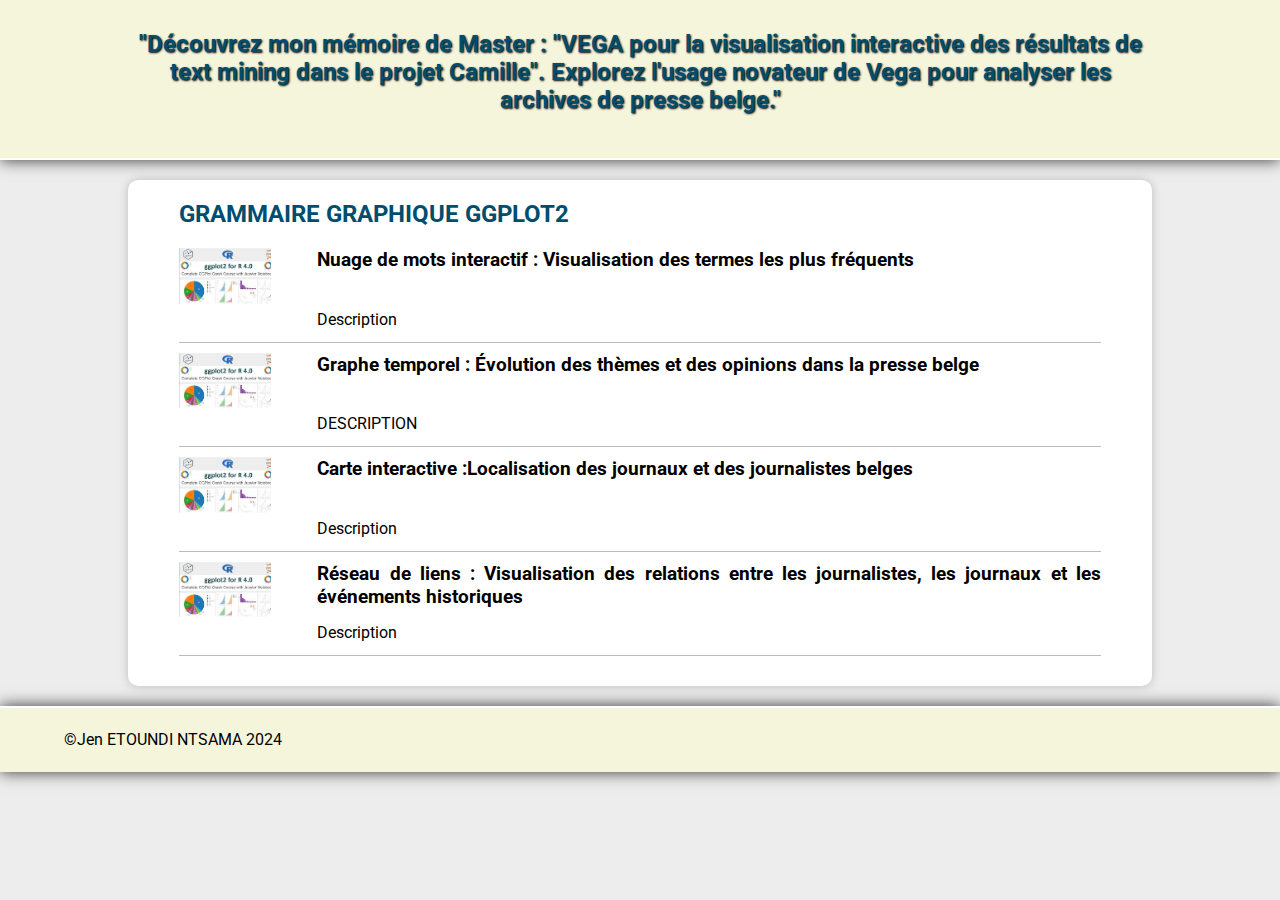
==== ggplot2NPC.html @ 5ec7cfa1 "Create ggplot2NPC.html" ====
<!DOCTYPE html>
<html>
<head>
    <title>Graphiques : Donnez vie à nos données avec Vega et GGPLOT2.</title>
    <meta charset="utf-8">
    <meta name="viewport"
          content="width=device-width, initial-scale=1, user-scalable=no">
    <link rel="stylesheet" href="style.css">
    <link rel="preconnect" href="https://fonts.gstatic.com">
    <link href="https://fonts.googleapis.com/css2?family=Roboto&display=swap" rel="stylesheet">
    <link rel="stylesheet" href="https://cdnjs.cloudflare.com/ajax/libs/font-awesome/4.7.0/css/font-awesome.min.css">
</head>
<body>
    <header>
        <h1 style="text-align:center">"Découvrez mon mémoire de Master : "VEGA pour la visualisation interactive des résultats de text mining dans le projet Camille". Explorez l'usage novateur de Vega pour analyser les archives de presse belge."</h1>       
    </header>
    
    <section>
        <h2>GRAMMAIRE GRAPHIQUE GGPLOT2</h2>
        <div class="exp">
            <div class="exp-logo">
                <a href="#"><img src="Ggplot2.png" alt=""></a>
            </div>
            <div class="exp-info">
                <h3>Nuage de mots interactif : Visualisation des termes les plus fréquents</h3>
            </div>
            <div class="exp-desc">
                <p>Description </p>
            </div>
        </div>
      
	<div class="exp">
            <div class="exp-logo">
               <a href="#"><img src="Ggplot2.png" alt=""></a>
            </div>
            <div class="exp-info">
                <h3>Graphe temporel : Évolution des thèmes et des opinions dans la presse belge</h3>
            </div>
            <div class="exp-desc">
                <p>DESCRIPTION</p>
            </div>
        </div>
        <div class="exp">
            <div class="exp-logo">
                <a href="#"><img src="Ggplot2.png" alt=""></a>
            </div>
            <div class="exp-info">
                <h3>Carte interactive :Localisation des journaux et des journalistes belges</h3>
              </div>
            <div class="exp-desc">
                <p>Description </p>
            </div>
        </div>
	      <div class="exp">
            <div class="exp-logo">
                <a href="#"><img src="Ggplot2.png" alt=""></a>
            </div>
            <div class="exp-info">
                <h3>Réseau de liens : Visualisation des relations entre les journalistes, les journaux et les événements historiques</h3>
              </div>
            <div class="exp-desc">
                <p>Description </p>
            </div>
        </div>
    </section>
    
    <footer>
        <p>©Jen ETOUNDI NTSAMA 2024</p>
    </footer>
</body>
</html>
---- style.css ----
/*STYLES GENERAUX*/
*{
    font-family: Roboto, sans-serif;
    padding: 0px;
    margin: 0px;
    text-align: justify;
    box-sizing: border-box;
}
body{
    background: #ededed;
}
p{
    font-size: 1em;
    line-height: 1.5em;
}
a{
    text-decoration: none;
    color: #000;
}

/*HEADER & FOOTER*/
header, footer{
    width: 100%;
    background-repeat: no-repeat;
    padding: 20px 0px;
    background: #F5F5DC;
    box-shadow: 0px 0px 15px #333;
    background-size: cover;
    background-position: center;
}
header{
    border-bottom: 2px solid #fff;
    height: 160px;
	text-align: center;

}
header h1, header h2{
    color: #004d6d;
    font-size: 1.5em;
    width: 90%;
    margin: 10px auto;
    text-shadow: 1px 1px 2px #000;
}

h2 {
  color :  #004d6d;
}

/* Style all font awesome icons */
.fa {
  padding: 10px;
  font-size: 28px;
  width: 40px;
  text-align: center;
  text-decoration: none;
}

/* Add a hover effect if you want */
.fa:hover {
  opacity: 0.7;
}

/* Set a specific color for each brand */

/* Facebook */
.fa-facebook {
  background: #3B5998;
  color: white;
}

/* Twitter */
.fa-twitter {
  background: #55ACEE;
  color: white;
}
/* LinkedIn */
.fa-linkedin {
  background: #007bb5;
  color: white;
}
/* YouTube */

.fa-youtube {
  background: #bb0000;
  color: white;
}

footer{
    border-top: 2px solid #fff;
}
footer p{
    width: 90%;
    margin: 0 auto;
    color: black;
    text-align: left;
}
footer a{
    color: #fff;
}

/*SECTIONS*/
section{
    display: flex; 
    flex-flow: row wrap;
    justify-content: center;
    width: 100%;
    padding-bottom: 20px;
    margin: 20px auto;
    box-shadow: 0px 0px 10px #bbb;
    background-color: #fff;
    border-radius: 10px;
}

section h2{
    margin: 20px 0;
    width: 90%;
}
section > div{
    width: 90%;
}

/*SECTION INFOS*/
.photo{
    text-align: center;
}
.photo img{
    width: 150px;
    height: 150px;
    border: 3px solid #fff;
    box-shadow: 0px 0px 10px #777;
    border-radius: 50%;
    margin-top: -100px;
}
.prez{
    border-bottom: 2px dashed #ccc;
}
.prez a{
    display: block;
    text-align: center;
    padding: 10px;
    margin: 10px auto 30px auto;
    color: #fff;
    background-color: #fbc931;
    box-shadow: 0px 0px 10px #ccc;
    border-radius: 5px;
}
.contact-flex{
    display: flex;
    flex-flow: row wrap;
    align-items: center;
}
.contact-flex p:first-child{
    flex: 0 0 40%;
}
.contact-flex p:last-child{
    flex: 0 0 60%;
}
.social{
    display: flex;
    justify-content: space-around;
    margin: 15px auto 0px auto;
}


/*SECTION EXP ET FORMATION*/
.exp{
    display: flex;
    flex-flow: row wrap;
    border-bottom: 1px solid #bbb;
    padding-bottom: 10px;
    margin-bottom: 10px;
}
.exp-info{
    display: flex;
    flex-flow: column wrap;
}
.exp-logo{
    flex: 0 0 25%;
    max-width: 100px;
}
.exp-info{
    flex: 0 0 70%;
    margin-left: auto;
}
.exp img{
    width: 100%;
}
.exp h3{
    font-size:  1.2em;
}
.exp h4{
    font-size:  1em;
    font-weight: normal;
}

/*SECTION COMPETENCES*/
.h3gauche{
    width: 90%;
}
.comp{
    display:flex;
    flex-flow: row wrap;
    margin-bottom: 10px;
}
.comp p{
    flex: 0 0 40%;
}
.conteneur-barre{
    flex: 0 0 60%;
    border-radius: 5px;
    background-color: grey;
    border-bottom: 1px ridge grey;
}
.barre{
    display: block;
    height: 100%;
    border-top-left-radius: 5px;
    border-bottom-left-radius: 5px;
}
.c85{
    width: 85%;
    background-color: #004d6d;
}
.c90{
    width: 90%;
    background-color: #004d6d;
}
.c95{
    width: 95%;
    background-color: #004d6d;
}
.c100{
    width: 100%;
    background-color: #004d6d;
    border-radius: 5px;
}
.comp2{
    display: flex;
    flex-flow: row wrap;
    justify-content: space-between;
}
.conteneur-barre2{
    flex: 0 0 100%;
    height: 0.5em;
    margin-bottom: 0.25em;
    border-radius: 5px;
    background-color: grey;
}

/*SECTION INTERETS*/
.interet{
    flex: 0 1 50%;
    display: flex;
    flex-flow: column wrap;
    align-items: center;
    margin-bottom: 20px;
}
.interet img{
    width: 80px;
    height: 80px;
    border-radius: 50%;
    box-shadow: 0px 0px 15px #555;
}

/*VERSION BUREAU DU CV*/
@media screen and (min-width: 980px){
    section{
        width: 80%;
        box-shadow: 0px 0px 10px #bbb;
    }
    a:hover{
        color: #fbc931;
    }
    header h1, header h2 {
        width: 80%;
    }
    .prez, .contact{
        flex: 0 0 45%;
    }
    .prez{
        border-bottom: none;
        border-right: 2px solid #ccc;
        padding-right: 20px;
        margin-left: auto;
    }
    .contact{
        padding-left: 20px;
        margin-right: auto;
    }
    .prez a{
        border: 2px solid transparent;
    }
    .prez a:hover{
        color: #fbc931;
        background-color: #fff;
        border: 2px solid #fbc931;
        box-shadow: 0px 0px 20px #666;
    }
    .exp-logo{
        flex: 0 0 10%;
    }
    .exp-info, .exp-desc{
        flex: 0 0 85%;
        margin-left: auto;
    }
    .interet{
        flex: 0 1 25%;
    }
}


Resources
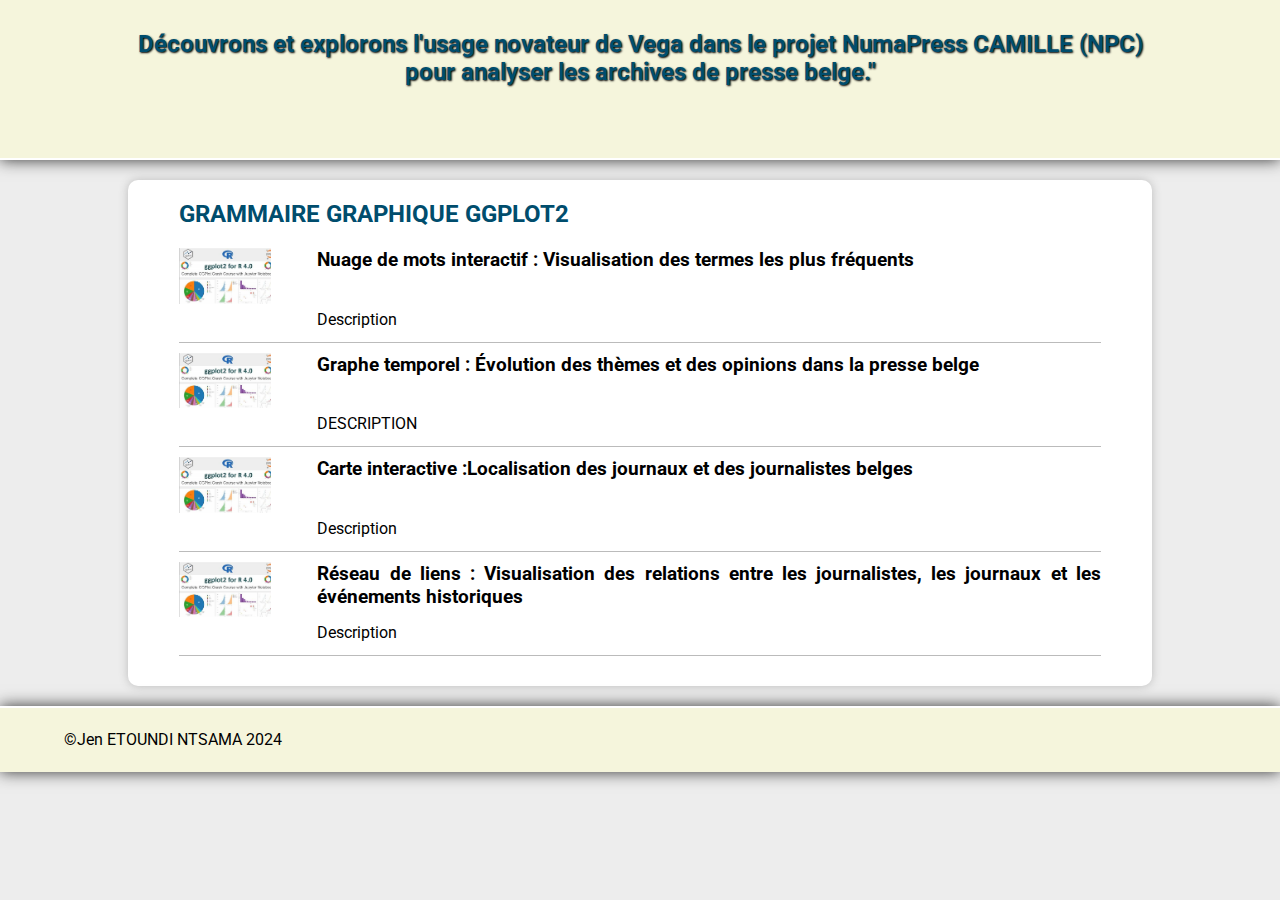
==== commit 6ac58f69: "Update ggplot2NPC.html" ====
--- a/ggplot2NPC.html
+++ b/ggplot2NPC.html
@@ -12,7 +12,7 @@
 </head>
 <body>
     <header>
-        <h1 style="text-align:center">"Découvrez mon mémoire de Master : "VEGA pour la visualisation interactive des résultats de text mining dans le projet Camille". Explorez l'usage novateur de Vega pour analyser les archives de presse belge."</h1>       
+         <h1 style="text-align:center">Découvrons et explorons l'usage novateur de Vega dans le projet NumaPress CAMILLE (NPC) pour analyser les archives de presse belge."</h1>       
     </header>
     
     <section>
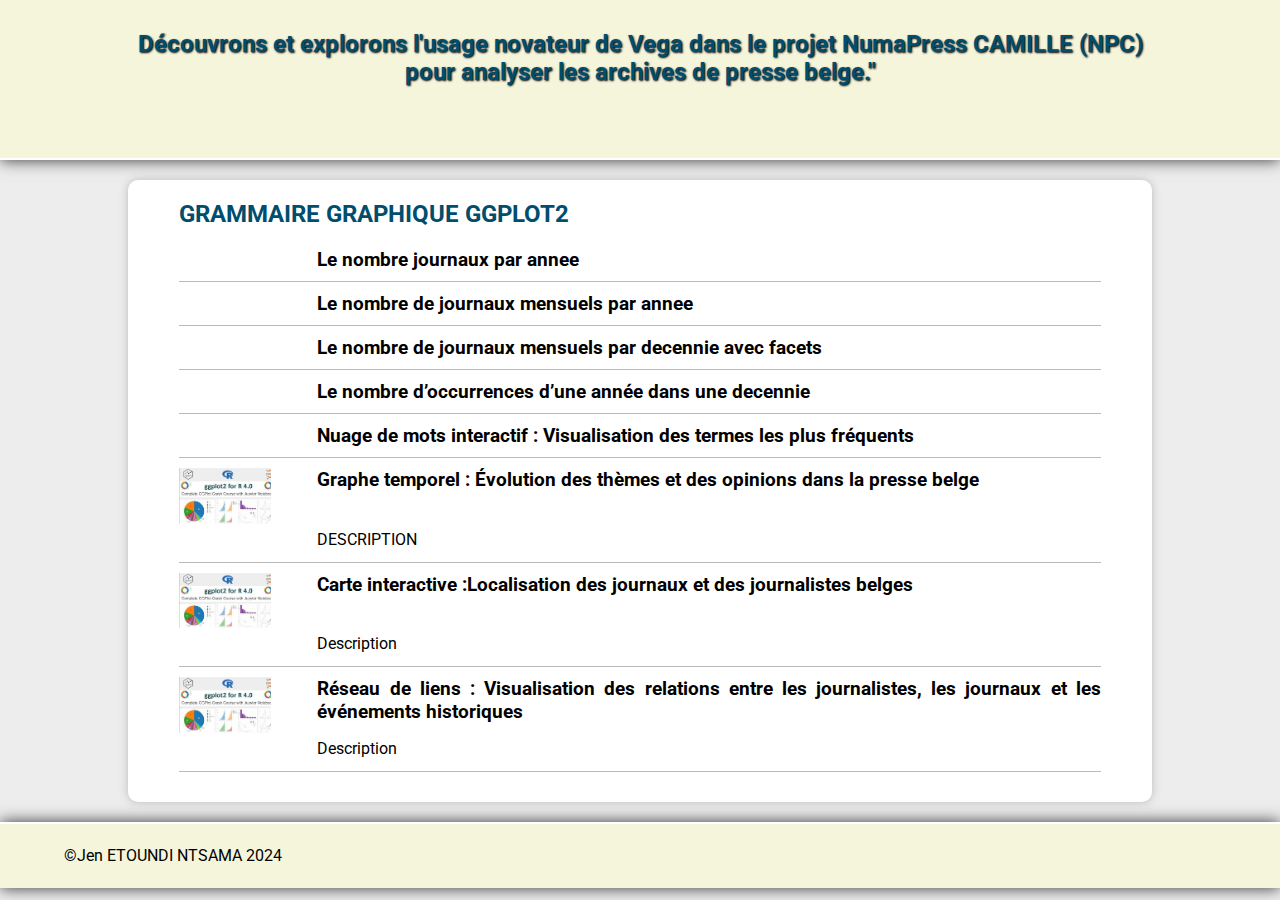
==== commit e39e5c53: "Update ggplot2NPC.html" ====
--- a/ggplot2NPC.html
+++ b/ggplot2NPC.html
@@ -17,18 +17,74 @@
     
     <section>
         <h2>GRAMMAIRE GRAPHIQUE GGPLOT2</h2>
-        <div class="exp">
-            <div class="exp-logo">
-                <a href="#"><img src="Ggplot2.png" alt=""></a>
+         <div class="exp">
+	            <div class="exp-logo">
+
+	            </div>
+	            <div class="exp-info">
+	                <h3>Le nombre journaux par annee </h3>
+               
+	            </div>
+	            <div class="exp-desc">
+	                <p>		
+				
+			</p>
+	            </div>
             </div>
-            <div class="exp-info">
-                <h3>Nuage de mots interactif : Visualisation des termes les plus fréquents</h3>
+	                <div class="exp">
+	            <div class="exp-logo">
+
+	            </div>
+	            <div class="exp-info">
+                        <h3>  Le nombre de journaux mensuels par annee</h3>	
+	            </div>
+	            <div class="exp-desc">
+	                <p>		
+				
+			</p>
+	            </div>
             </div>
-            <div class="exp-desc">
-                <p>Description </p>
+	            <div class="exp">
+	            <div class="exp-logo">
+
+	            </div>
+	            <div class="exp-info">	              
+			<h3> Le nombre de journaux mensuels par decennie avec facets</h3>	
+	            </div>
+	            <div class="exp-desc">
+	                <p>		
+				
+			</p>
+	            </div>
+            </div>	
+
+	                <div class="exp">
+	            <div class="exp-logo">
+
+	            </div>
+	            <div class="exp-info">
+			<h3>Le nombre d’occurrences d’une année dans une decennie</h3>				
+	            </div>
+	            <div class="exp-desc">
+	                <p>		
+				
+			</p>
+	            </div>
             </div>
-        </div>
-      
+	                <div class="exp">
+	            <div class="exp-logo">
+
+	            </div>
+	            <div class="exp-info">
+	             	<h3> Nuage de mots interactif : Visualisation des termes les plus fréquents </h3>	
+			
+	            </div>
+	            <div class="exp-desc">
+	                <p>		
+				
+			</p>
+	            </div>
+            </div>
 	<div class="exp">
             <div class="exp-logo">
                <a href="#"><img src="Ggplot2.png" alt=""></a>
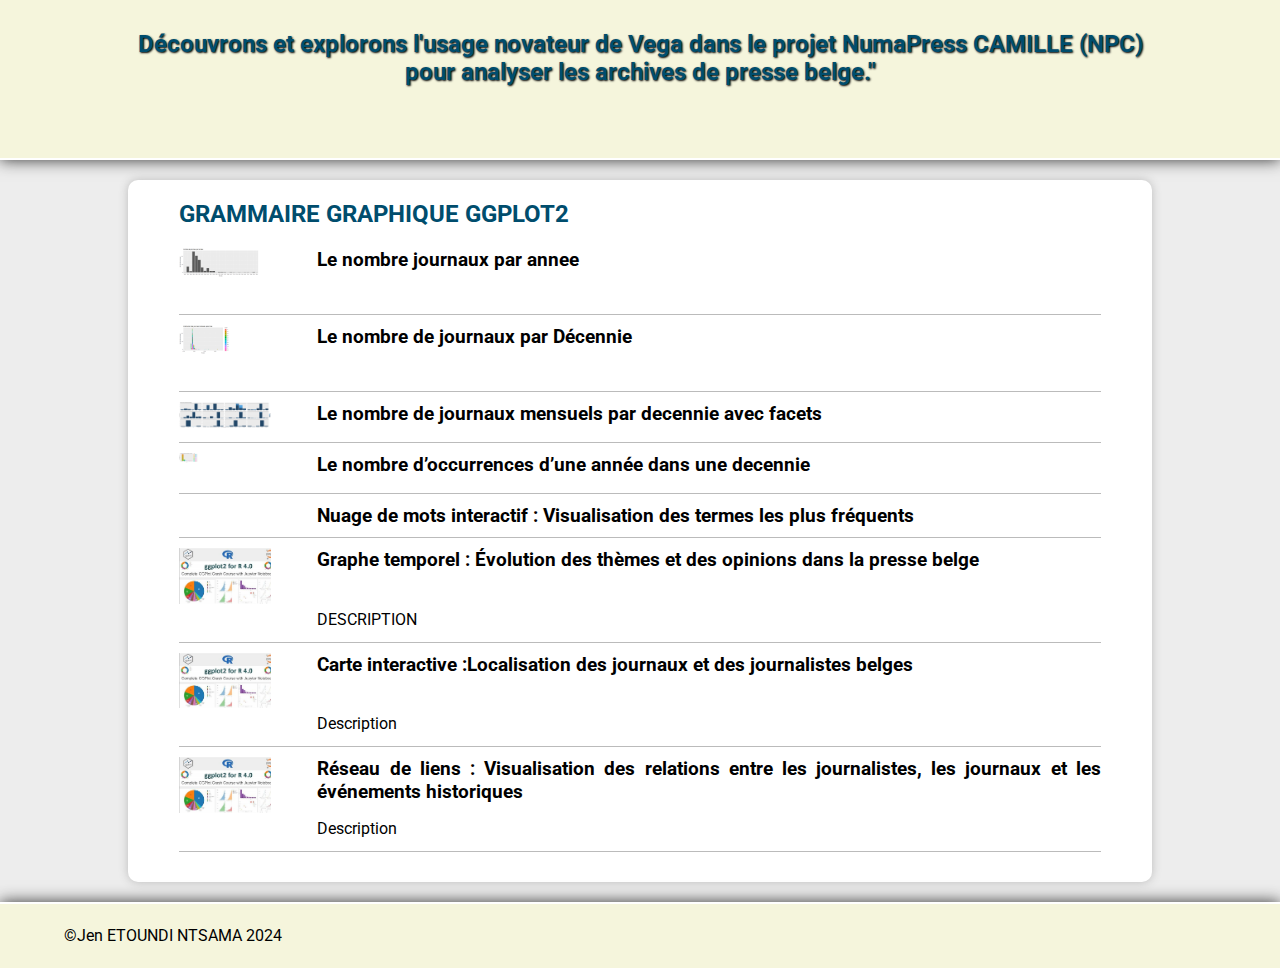
==== commit 014ee0fe: "Update ggplot2NPC.html" ====
--- a/ggplot2NPC.html
+++ b/ggplot2NPC.html
@@ -19,8 +19,9 @@
         <h2>GRAMMAIRE GRAPHIQUE GGPLOT2</h2>
          <div class="exp">
 	            <div class="exp-logo">
-
+	                <a href="#"><img src="/imagesG/nbreJournauxParAnnée.png" alt="Logo de CometeStudio"></a>
 	            </div>
+	            
 	            <div class="exp-info">
 	                <h3>Le nombre journaux par annee </h3>
                
@@ -31,12 +32,13 @@
 			</p>
 	            </div>
             </div>
-	                <div class="exp">
+	    <div class="exp">
 	            <div class="exp-logo">
+	                <a href="#"><img src="/imagesG/nbreJournauxParDecennie.png" alt="Logo de CometeStudio"></a>
 
 	            </div>
 	            <div class="exp-info">
-                        <h3>  Le nombre de journaux mensuels par annee</h3>	
+                        <h3>  Le nombre de journaux par Décennie</h3>	
 	            </div>
 	            <div class="exp-desc">
 	                <p>		
@@ -44,8 +46,9 @@
 			</p>
 	            </div>
             </div>
-	            <div class="exp">
+	   <div class="exp">
 	            <div class="exp-logo">
+                     	 <a href="#"><img src="/imagesG/nbreJournauxMensuelsParDecennie.png" alt="Logo de CometeStudio"></a>
 
 	            </div>
 	            <div class="exp-info">	              
@@ -58,8 +61,9 @@
 	            </div>
             </div>	
 
-	                <div class="exp">
+	    <div class="exp">
 	            <div class="exp-logo">
+                     	 <a href="#"><img src="/imagesG/nbreOccurencesAnnéeDansDecennie.png" alt="Logo de CometeStudio"></a>
 
 	            </div>
 	            <div class="exp-info">
@@ -71,7 +75,7 @@
 			</p>
 	            </div>
             </div>
-	                <div class="exp">
+	    <div class="exp">
 	            <div class="exp-logo">
 
 	            </div>
